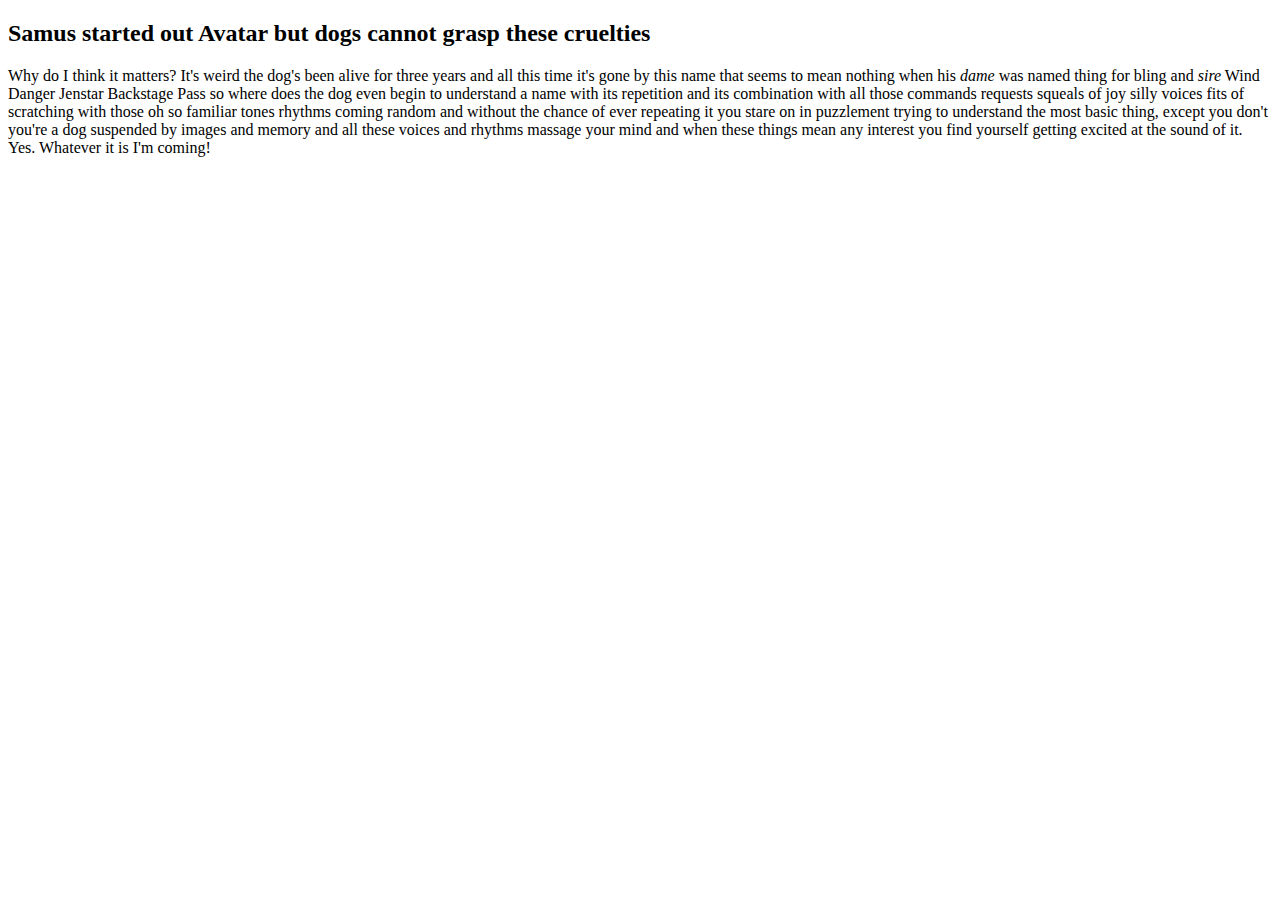
==== samus-androgenus.html @ 77b4ab87 "add meandering paragraph on whether dogs know their name" ====
<!DOCTYPE html>
<html>
  <head>
    <title>Samus Androgenus</title>
  </head>
  <body>
    <h2>Samus started out Avatar but dogs cannot grasp these cruelties</h2>
    <p>Why do I think it matters? It's weird the dog's been alive for three years and all this time it's gone by this name that seems to mean nothing when his <em>dame</em> was named thing for bling and <em>sire</em> Wind Danger Jenstar Backstage Pass so where does the dog even begin to understand a name with its repetition and its combination with all those commands requests squeals of joy silly voices fits of scratching with those oh so familiar tones rhythms coming random and without the chance of ever repeating it you stare on in puzzlement trying to understand the most basic thing, except you don't you're a dog suspended by images and memory and all these voices and rhythms massage your mind and when these things mean any interest you find yourself getting excited at the sound of it. Yes. Whatever it is I'm coming!</p>

  </body>
</html>
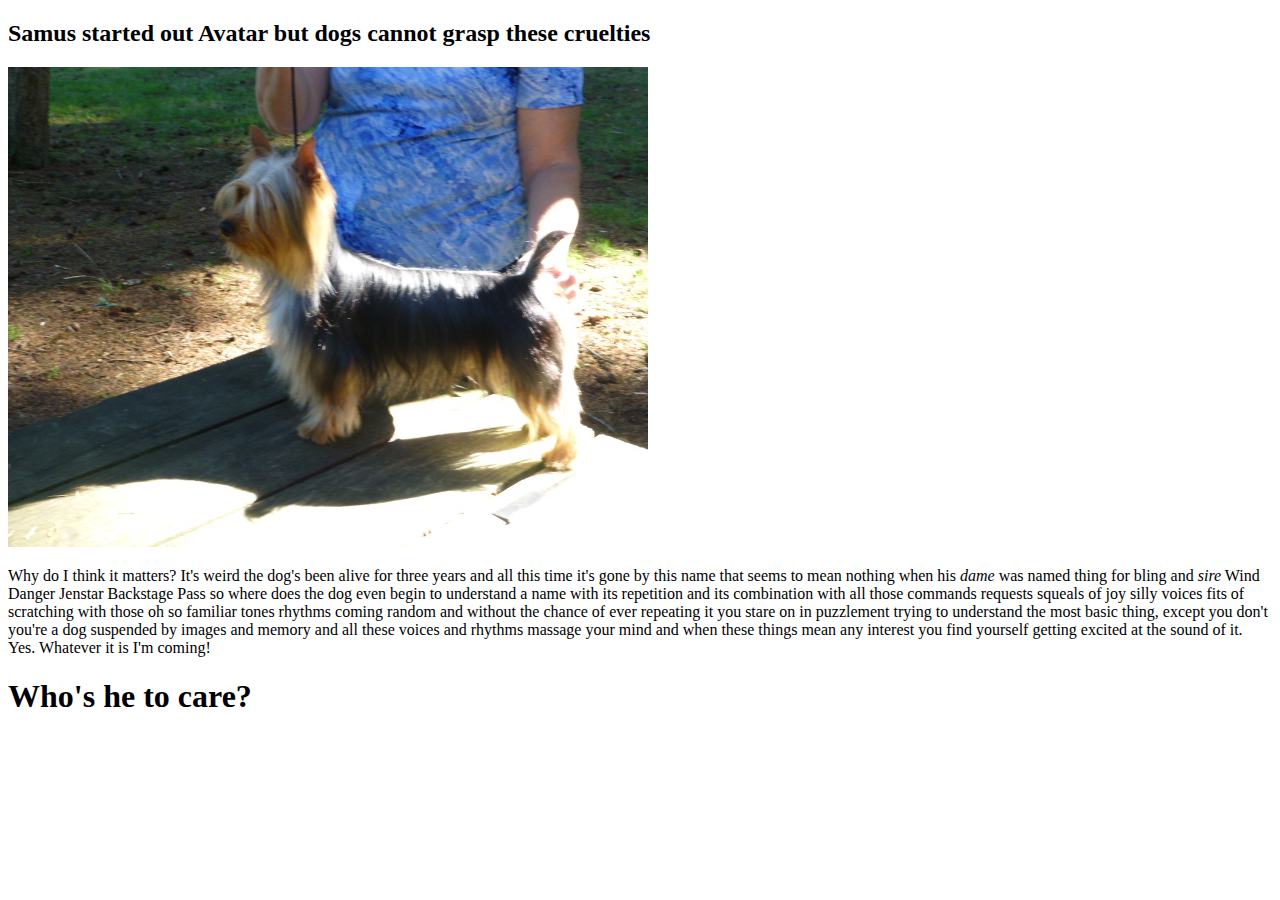
==== commit 6e041f54: "added style sheet and image" ====
--- a/samus-androgenus.html
+++ b/samus-androgenus.html
@@ -5,7 +5,8 @@
   </head>
   <body>
     <h2>Samus started out Avatar but dogs cannot grasp these cruelties</h2>
+    <img src="silky.jpg" alt="silky terrier" />
     <p>Why do I think it matters? It's weird the dog's been alive for three years and all this time it's gone by this name that seems to mean nothing when his <em>dame</em> was named thing for bling and <em>sire</em> Wind Danger Jenstar Backstage Pass so where does the dog even begin to understand a name with its repetition and its combination with all those commands requests squeals of joy silly voices fits of scratching with those oh so familiar tones rhythms coming random and without the chance of ever repeating it you stare on in puzzlement trying to understand the most basic thing, except you don't you're a dog suspended by images and memory and all these voices and rhythms massage your mind and when these things mean any interest you find yourself getting excited at the sound of it. Yes. Whatever it is I'm coming!</p>
-
+    <h1> Who's he to care?<h1>
   </body>
 </html>
